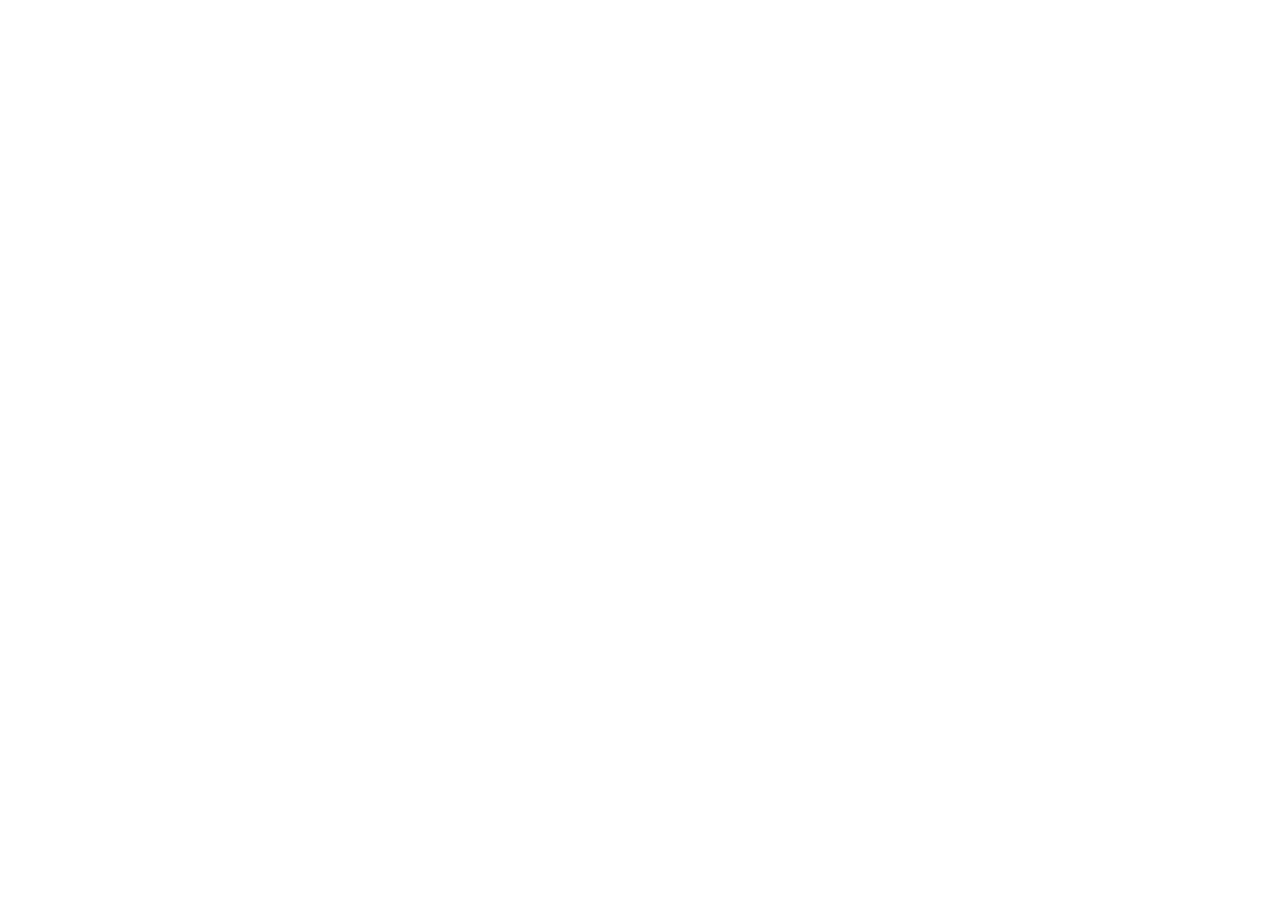
==== java script/index.html @ 47cc46fd "intro_javascript" ====
<!DOCTYPE html>
<html lang="en">
<head>
    <meta charset="UTF-8">
    <meta name="viewport" content="width=device-width, initial-scale=1.0">
    <title>JAVA Script</title>
</head>
<body>
    <script src="script.js"></script>
    
</body>
</html>
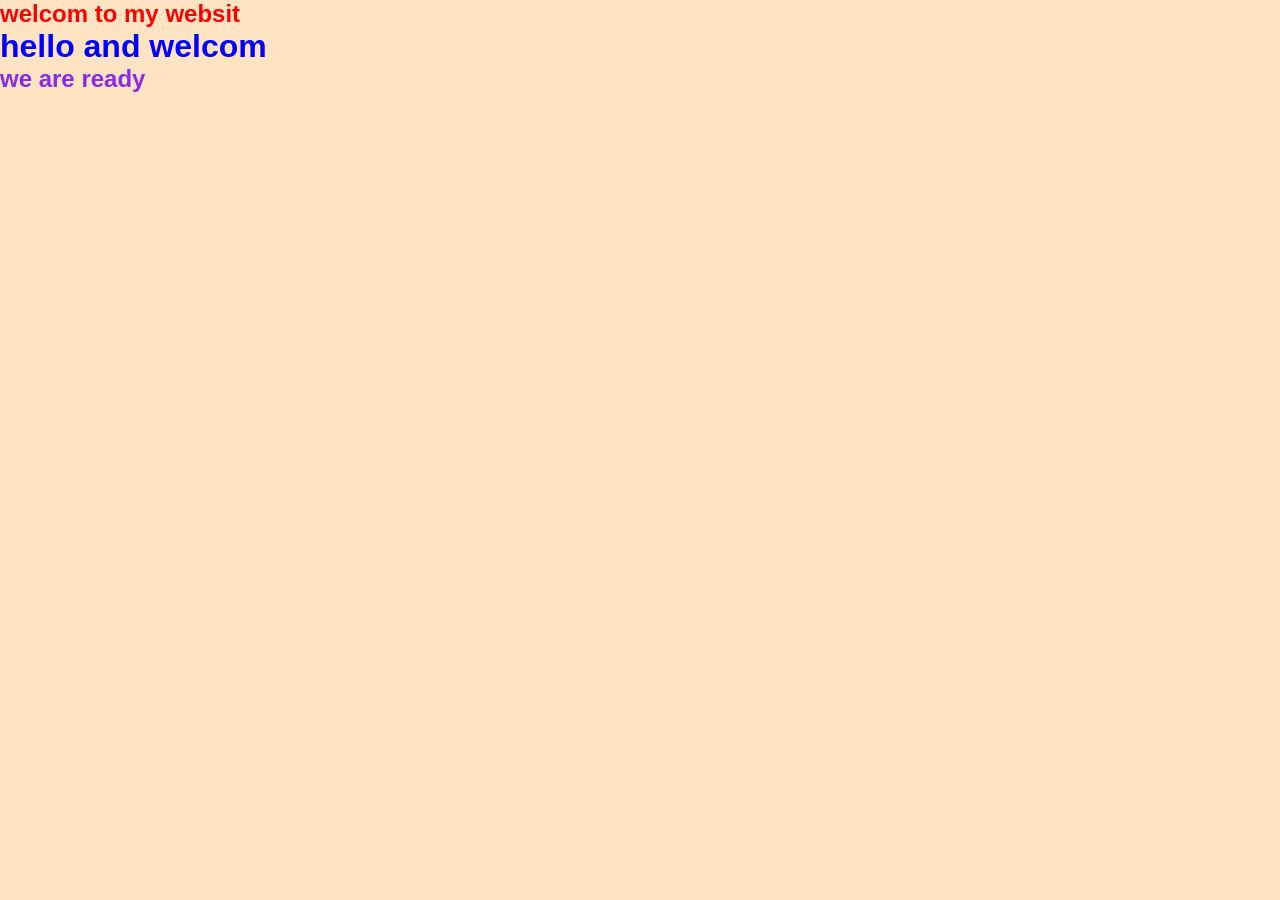
==== commit 68da571a: "insersion js" ====
--- a/java script/index.html
+++ b/java script/index.html
@@ -3,10 +3,13 @@
 <head>
     <meta charset="UTF-8">
     <meta name="viewport" content="width=device-width, initial-scale=1.0">
-    <title>JAVA Script</title>
+    <title>JAVA ScriptT</title>
+    <link rel="stylesheet" href="styles.css">
 </head>
 <body>
-    <script src="script.js"></script>
+    <h1 id="title">welcom to my websit</h1>
+    <h1 id="title2">hello and welcom</h1>
+    <h2 id="title3">we are ready</h2>
     
 </body>
 </html>
--- a/java script/styles.css
+++ b/java script/styles.css
@@ -0,0 +1,22 @@
+* {
+    margin: 0;
+    padding: 0;
+    box-shadow: border-box;
+    font-family: Arial, Helvetica, sans-serif;
+    background-color: bisque;
+}
+
+#title {
+    color: red;
+    font-size: 24px;
+}
+#title2 {
+    color: blue;
+}
+#title3 {
+    color: blueviolet;
+}
+
+
+
+
